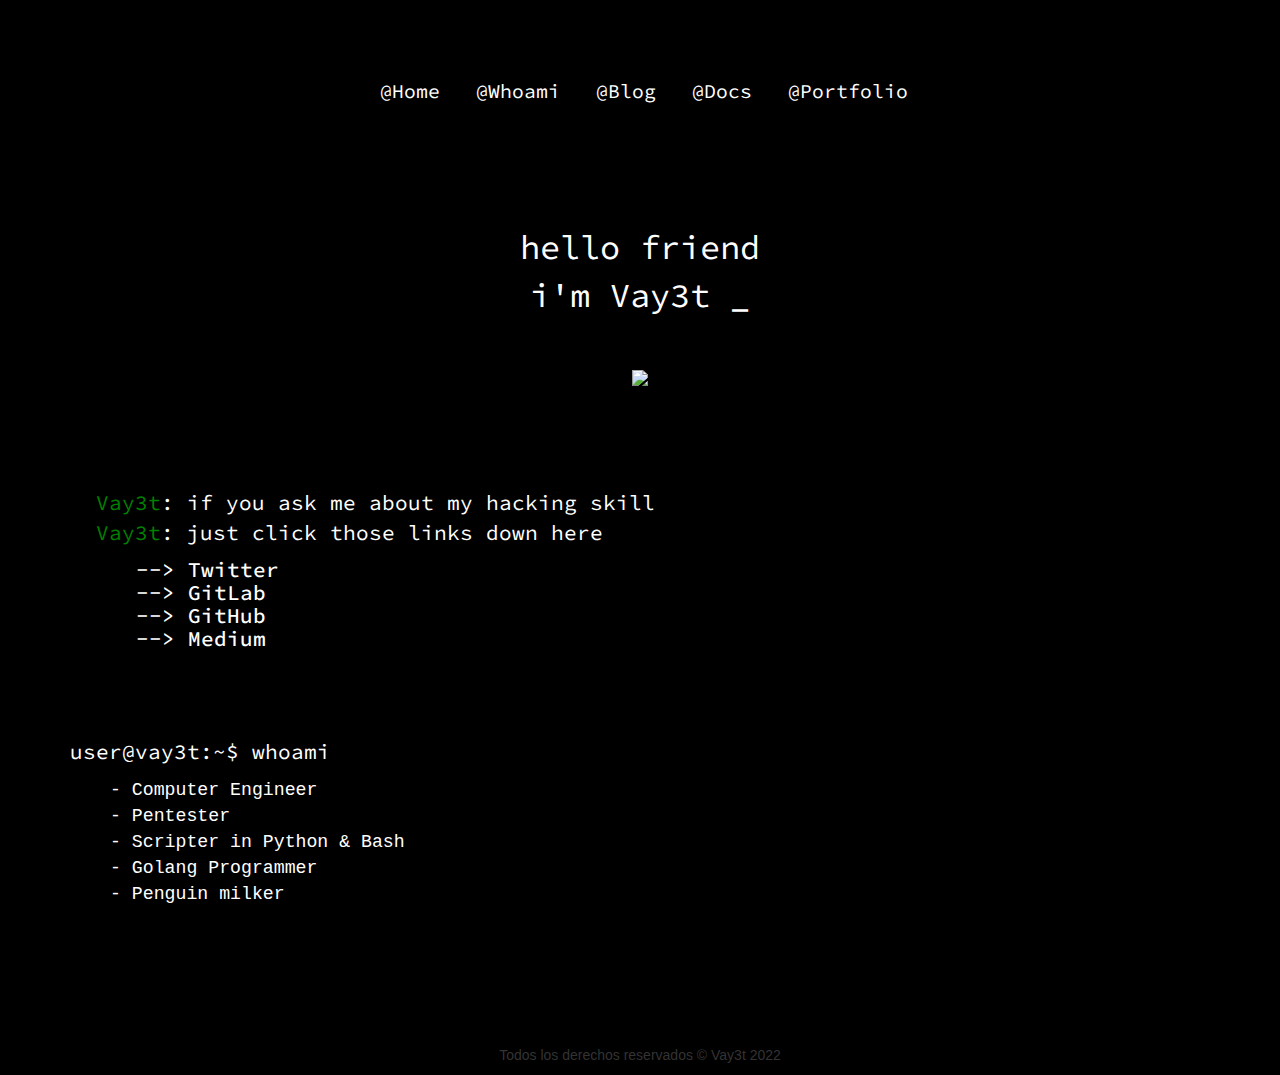
==== index.html @ edb8dd47 "first commit" ====
<html>

<head>
    <link rel="stylesheet" href="https://maxcdn.bootstrapcdn.com/bootstrap/3.3.7/css/bootstrap.min.css">
    <link rel="stylesheet" href="index.css">
    <link href="https://fonts.googleapis.com/css?family=Source+Code+Pro" rel="stylesheet">
</head>

<div class="container">

    <body class="bg">
        <div class="header text-center center-block">
            <ul class="navbar">
                <li><a href="https://vay3t.org">@Home</a></li>
                <li><a href="/#text3">@Whoami</a></li>
                <li><a href="https://blog.vay3t.org">@Blog</a></li>
                <li><a href="https://docs.vay3t.org">@Docs</a></li>
                <li><a href="https://gitlab.com/users/vay3t/projects">@Portfolio</a></li>
            </ul>
            <div class="header text-center center-block">
                <p id="welcome">hello friend</br>i'm Vay3t _</p>
                <br><br>
            <img src="https://pbs.twimg.com/profile_images/625502463257407488/yA7HHHvL_400x400.png">
            </div>

        </div>

        <div class="intro">
            <div>
                <p id="text1"><span>Vay3t</span>: if you ask me about my hacking skill</br><span>Vay3t</span>: just
                    click those links down here</p>
                <div class="skill">
                    <h5 id="text1">
                        <ul>
                            <li><a href="https://twitter.com/vay3t">--> Twitter</a></li>
                            <li><a href="https://gitlab.com/vay3t">--> GitLab</a></li>
                            <li><a href="https://github.com/vay3t">--> GitHub</a></li>
                            <li><a href="https://vay3t.medium.com">--> Medium</a></li>
                        </ul>
                    </h5>
                </div>
            </div>
        </div>



        <div class="work">
            <p id="text3"><span>user@vay3t:~$ whoami</span><br><span>
                <ul id="list-text">
                    <li>- Computer Engineer</li>
                    <li>- Pentester</li>
                    <li>- Scripter in Python & Bash</li>
                    <li>- Golang Programmer</li>
                    <li>- Penguin milker</li>
                </ul>
            </span></p>
        </div>

<footer class="text-center">
    <p>
        Todos los derechos reservados &copy; Vay3t 2022
    </p>
</footer>

    </body>

</html>

<!-- I give a fuck -->
---- index.css ----
.bg {
  background-color: black;
}

.header {
  /*background-color: #191919;*/
  padding-bottom: 2vmax;
  padding-top: 6vmax;
}

.navbar li {
  display: inline;
  padding-top: 1vmax;
  padding-right: 2.5vmax;
  font-family: Source Code Pro;
  font-size: 140%;
}

.navbar a {
  color: white;
}

#welcome {
  color: white;
  font-family: Source Code Pro;
  font-size: 240%;
  margin-top: 0%;
}

.intro {
  margin-top: 4vmax;
  margin-bottom: 6vmax;
  overflow: auto;
}

.footer {
  color: white;
  padding-top: 2vmax;
  padding-bottom: 2vmax;
  font-family: Source Code Pro;
}

#text1 {
  color: white;
  font-family: Source Code Pro;
  padding-left: 2vmax;
  font-size: 150%;
}

#text1 span {
  color: green;
}

.intro col-xs-4 {
  display: inline;
}


#text2 {
  font-family: Source Code Pro;
  font-size: 150%;
  color: green;
}

.skill a:hover {
  color: green;
} 

.skill a {
  color: white;
}

.skill ul {
  list-style: none;
}

.work {
  margin-top: 5vmax;
}

#text3, #text4 {
  font-family: Source Code Pro;
  font-size: 150%;
  color: green;
}

#list-text {
    padding-bottom: 10vmax;
}

.work span {
  color: white;
}

.work ul{
    color: white;
    list-style: none;
    font-family: monospace;
    font-size: 130%;

}

.break {
  margin-top: 2vmax;
}

#text4 span {
  color: white;
}

#text4 {
  display: inline-block;
  padding-top: 2vmax;
}
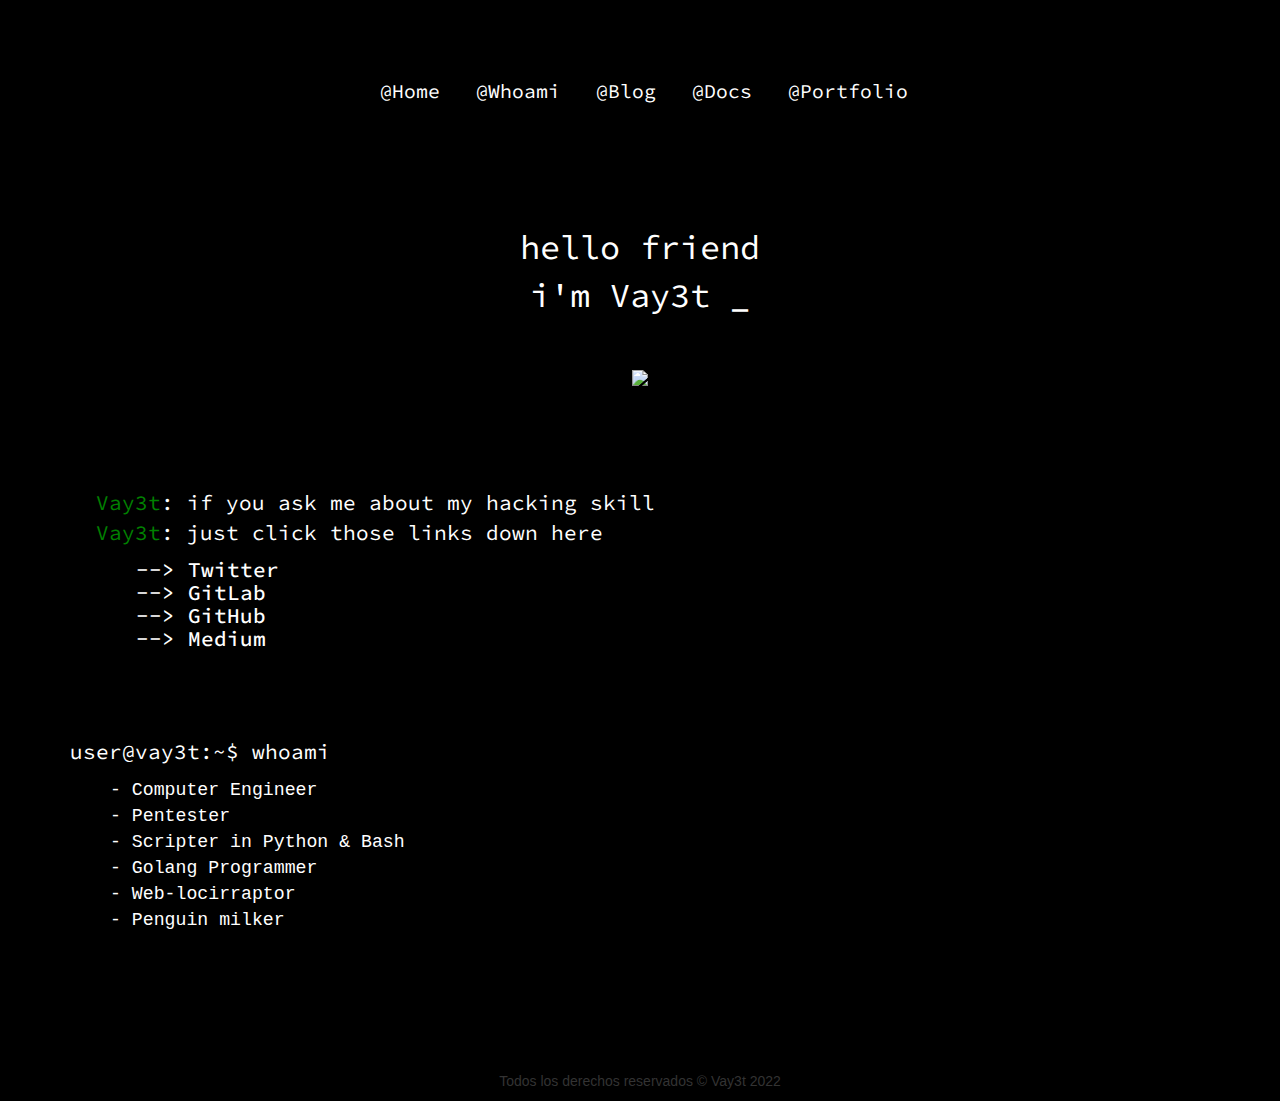
==== commit 050370d3: "add favicon and web-locirraptor description" ====
--- a/index.html
+++ b/index.html
@@ -3,6 +3,9 @@
 <head>
     <link rel="stylesheet" href="https://maxcdn.bootstrapcdn.com/bootstrap/3.3.7/css/bootstrap.min.css">
     <link rel="stylesheet" href="index.css">
+    <link rel="icon" type="image/x-icon"
+        href="https://pbs.twimg.com/profile_images/625502463257407488/yA7HHHvL_400x400.png">
+    <meta name="viewport" content="width=device-width, initial-scale=1.0">
     <link href="https://fonts.googleapis.com/css?family=Source+Code+Pro" rel="stylesheet">
 </head>
 
@@ -20,7 +23,7 @@
             <div class="header text-center center-block">
                 <p id="welcome">hello friend</br>i'm Vay3t _</p>
                 <br><br>
-            <img src="https://pbs.twimg.com/profile_images/625502463257407488/yA7HHHvL_400x400.png">
+                <img src="https://pbs.twimg.com/profile_images/625502463257407488/yA7HHHvL_400x400.png">
             </div>
 
         </div>
@@ -46,21 +49,22 @@
 
         <div class="work">
             <p id="text3"><span>user@vay3t:~$ whoami</span><br><span>
-                <ul id="list-text">
-                    <li>- Computer Engineer</li>
-                    <li>- Pentester</li>
-                    <li>- Scripter in Python & Bash</li>
-                    <li>- Golang Programmer</li>
-                    <li>- Penguin milker</li>
-                </ul>
-            </span></p>
+                    <ul id="list-text">
+                        <li>- Computer Engineer</li>
+                        <li>- Pentester</li>
+                        <li>- Scripter in Python & Bash</li>
+                        <li>- Golang Programmer</li>
+                        <li>- Web-locirraptor</li>
+                        <li>- Penguin milker</li>
+                    </ul>
+                </span></p>
         </div>
 
-<footer class="text-center">
-    <p>
-        Todos los derechos reservados &copy; Vay3t 2022
-    </p>
-</footer>
+        <footer class="text-center">
+            <p>
+                Todos los derechos reservados &copy; Vay3t 2022
+            </p>
+        </footer>
 
     </body>
 
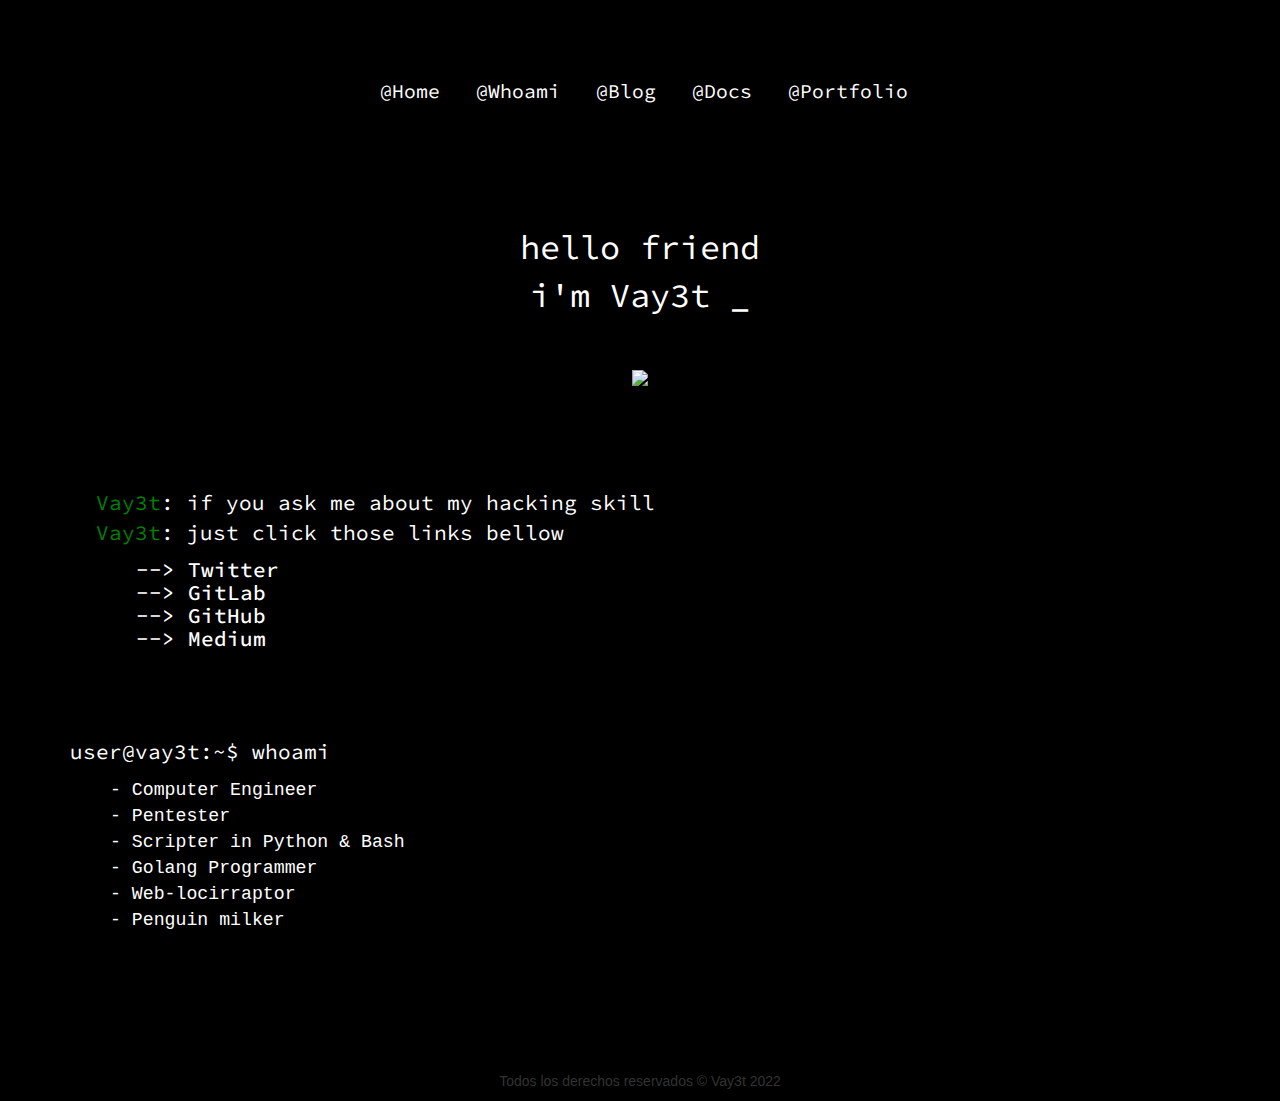
==== commit 54c32949: "Update index.html" ====
--- a/index.html
+++ b/index.html
@@ -31,7 +31,7 @@
         <div class="intro">
             <div>
                 <p id="text1"><span>Vay3t</span>: if you ask me about my hacking skill</br><span>Vay3t</span>: just
-                    click those links down here</p>
+                    click those links bellow</p>
                 <div class="skill">
                     <h5 id="text1">
                         <ul>
@@ -70,4 +70,4 @@
 
 </html>
 
-<!-- I give a fuck -->+<!-- I give a fuck -->
